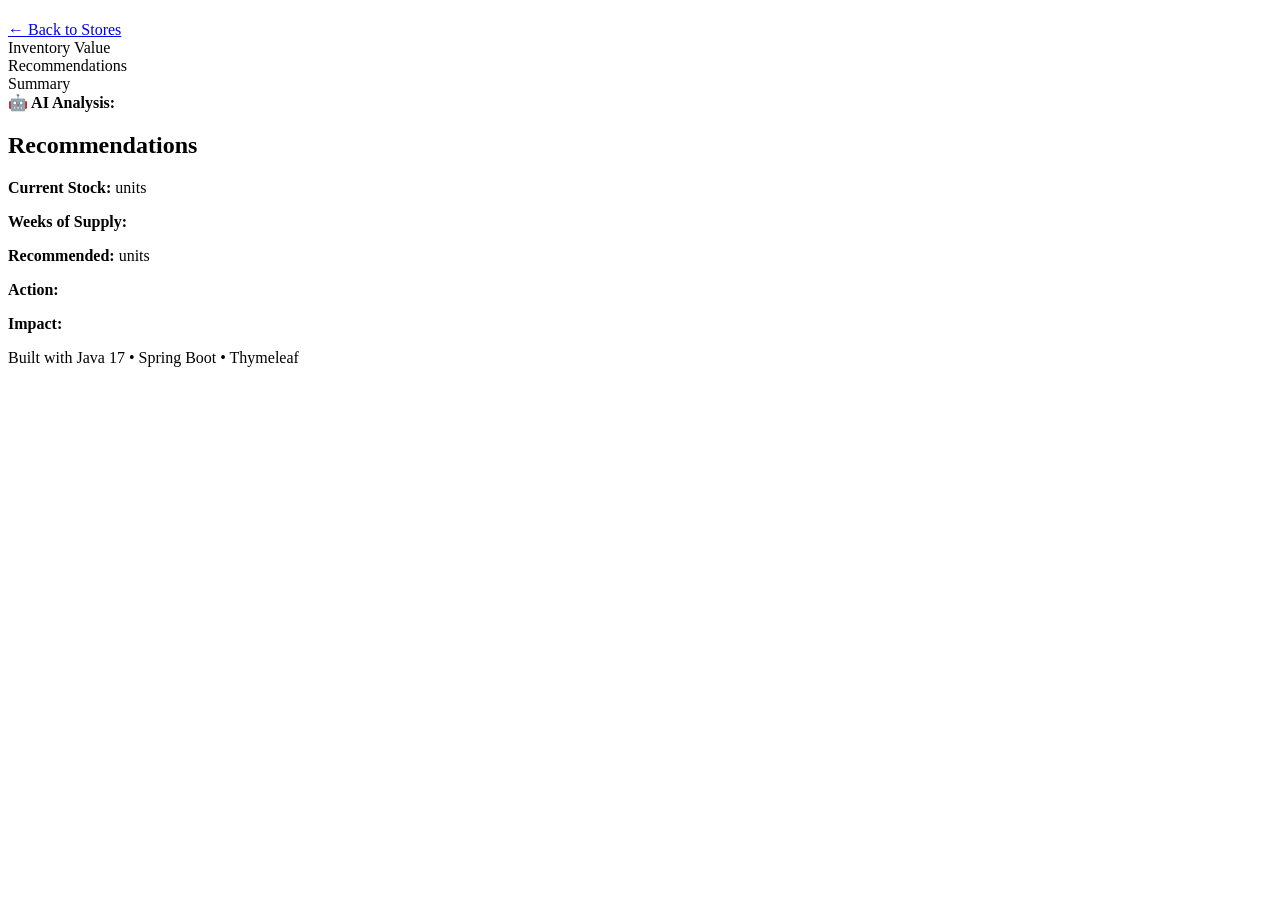
==== src/main/resources/templates/analysis.html @ 3b5f956a "Inventory-project setup" ====
<!DOCTYPE html>
<html xmlns:th="http://www.thymeleaf.org">
<head>
    <meta charset="UTF-8">
    <title>Analysis</title>
    <link rel="stylesheet" th:href="@{/style.css}">
</head>
<body>
<div class="header">
    <h1 th:text="${store.storeName}"></h1>
    <p th:text="${store.location}"></p>
</div>

<div class="container">
    <a href="/" class="btn-back">← Back to Stores</a>

    <div class="metrics">
        <div class="metric">
            <span class="label">Inventory Value</span>
            <span class="value" th:text="'$' + ${#numbers.formatInteger(analysis.inventoryValue, 0)}"></span>
        </div>

        <div class="metric">
            <span class="label">Recommendations</span>
            <span class="value" th:text="${analysis.recommendations.size()}"></span>
        </div>

        <div class="metric">
            <span class="label">Summary</span>
            <span class="value" th:text="${analysis.summary}"></span>
        </div>
    </div>

    <div class="alert">
        <strong>🤖 AI Analysis:</strong> <span th:text="${analysis.summary}"></span>
    </div>

    <h2>Recommendations</h2>

    <div th:each="rec : ${analysis.recommendations}" class="recommendation">
        <div class="rec-header">
            <h3 th:text="${rec.productName}"></h3>
            <span class="issue" th:classappend="${rec.issue}" th:text="${rec.issue}"></span>
        </div>

        <div class="rec-body">
            <p><strong>Current Stock:</strong> <span th:text="${rec.currentStock}"></span> units</p>
            <p><strong>Weeks of Supply:</strong> <span th:text="${#numbers.formatDecimal(rec.weeksOfSupply, 1, 1)}"></span></p>
            <p><strong>Recommended:</strong> <span th:text="${rec.recommended}"></span> units</p>
            <p><strong>Action:</strong> <span th:text="${rec.action}"></span></p>
            <p class="impact"><strong>Impact:</strong> <span th:text="${rec.impact}"></span></p>
        </div>
    </div>
</div>

<div class="footer">
    <p>Built with Java 17 • Spring Boot • Thymeleaf</p>
</div>
</body>
</html>
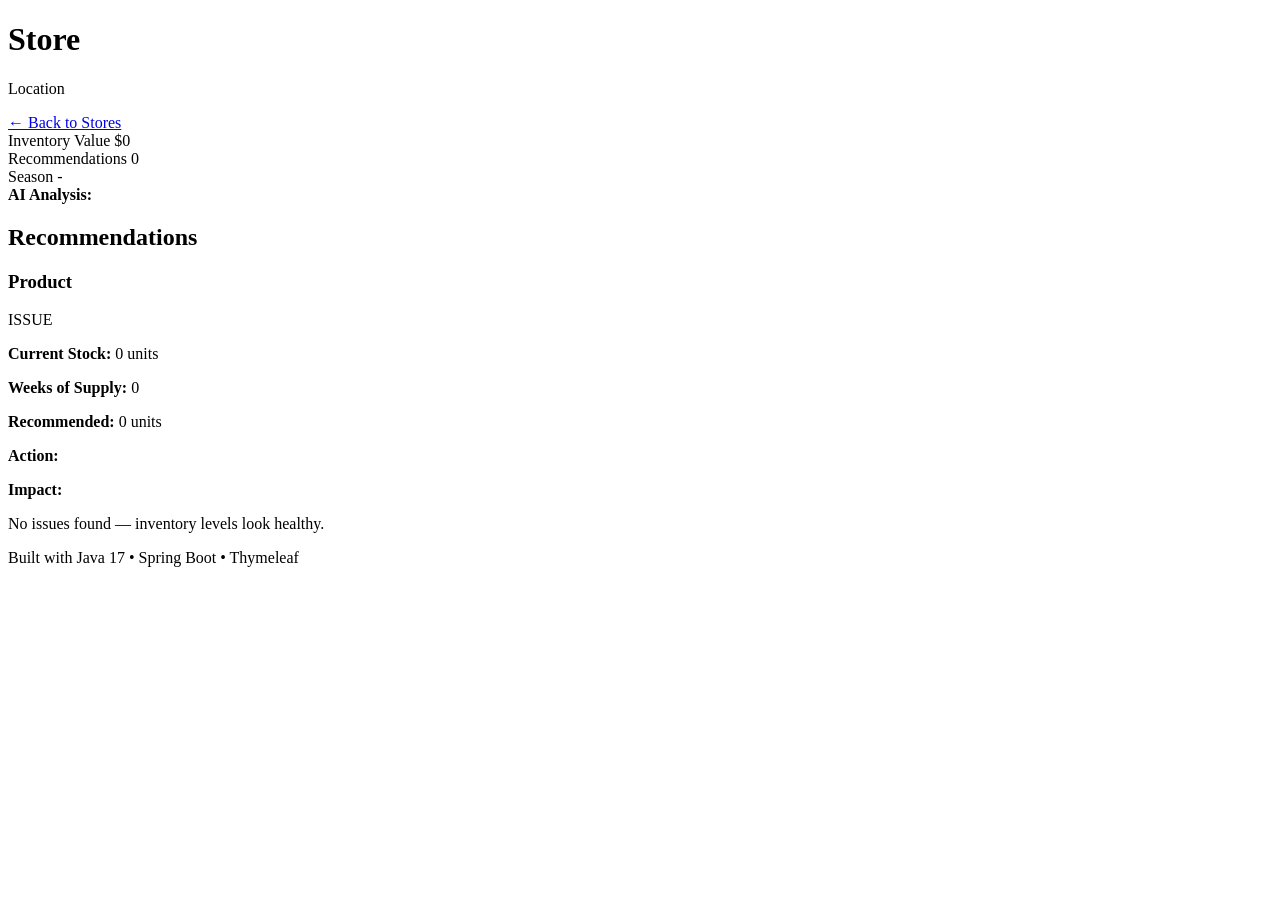
==== commit be24066a: "updating dependencies" ====
--- a/src/main/resources/templates/analysis.html
+++ b/src/main/resources/templates/analysis.html
@@ -2,59 +2,60 @@
 <html xmlns:th="http://www.thymeleaf.org">
 <head>
     <meta charset="UTF-8">
-    <title>Analysis</title>
+    <title>Store Analysis</title>
     <link rel="stylesheet" th:href="@{/style.css}">
 </head>
 <body>
 <div class="header">
-    <h1 th:text="${store.storeName}"></h1>
-    <p th:text="${store.location}"></p>
+    <h1 th:text="${store.storeName}">Store</h1>
+    <p th:text="${store.location}">Location</p>
 </div>
 
 <div class="container">
-    <a href="/" class="btn-back">← Back to Stores</a>
+    <a href="/" class="btn-back">&larr; Back to Stores</a>
 
     <div class="metrics">
         <div class="metric">
             <span class="label">Inventory Value</span>
-            <span class="value" th:text="'$' + ${#numbers.formatInteger(analysis.inventoryValue, 0)}"></span>
+            <span class="value" th:text="'$' + ${#numbers.formatInteger(analysis.inventoryValue, 0, 'COMMA')}">$0</span>
         </div>
-
         <div class="metric">
             <span class="label">Recommendations</span>
-            <span class="value" th:text="${analysis.recommendations.size()}"></span>
+            <span class="value" th:text="${analysis.recommendations.size()}">0</span>
         </div>
-
         <div class="metric">
-            <span class="label">Summary</span>
-            <span class="value" th:text="${analysis.summary}"></span>
+            <span class="label">Season</span>
+            <span class="value" th:text="${store.season}">-</span>
         </div>
     </div>
 
     <div class="alert">
-        <strong>🤖 AI Analysis:</strong> <span th:text="${analysis.summary}"></span>
+        <strong>AI Analysis:</strong> <span th:text="${analysis.summary}"></span>
     </div>
 
     <h2>Recommendations</h2>
 
     <div th:each="rec : ${analysis.recommendations}" class="recommendation">
         <div class="rec-header">
-            <h3 th:text="${rec.productName}"></h3>
-            <span class="issue" th:classappend="${rec.issue}" th:text="${rec.issue}"></span>
+            <h3 th:text="${rec.productName}">Product</h3>
+            <span class="issue" th:classappend="${rec.issue}" th:text="${rec.issue}">ISSUE</span>
         </div>
-
         <div class="rec-body">
-            <p><strong>Current Stock:</strong> <span th:text="${rec.currentStock}"></span> units</p>
-            <p><strong>Weeks of Supply:</strong> <span th:text="${#numbers.formatDecimal(rec.weeksOfSupply, 1, 1)}"></span></p>
-            <p><strong>Recommended:</strong> <span th:text="${rec.recommended}"></span> units</p>
+            <p><strong>Current Stock:</strong> <span th:text="${rec.currentStock}">0</span> units</p>
+            <p><strong>Weeks of Supply:</strong> <span th:text="${#numbers.formatDecimal(rec.weeksOfSupply, 1, 1)}">0</span></p>
+            <p><strong>Recommended:</strong> <span th:text="${rec.recommended}">0</span> units</p>
             <p><strong>Action:</strong> <span th:text="${rec.action}"></span></p>
             <p class="impact"><strong>Impact:</strong> <span th:text="${rec.impact}"></span></p>
         </div>
     </div>
+
+    <div th:if="${analysis.recommendations.isEmpty()}" class="alert">
+        No issues found — inventory levels look healthy.
+    </div>
 </div>
 
 <div class="footer">
-    <p>Built with Java 17 • Spring Boot • Thymeleaf</p>
+    <p>Built with Java 17 &bull; Spring Boot &bull; Thymeleaf</p>
 </div>
 </body>
 </html>
